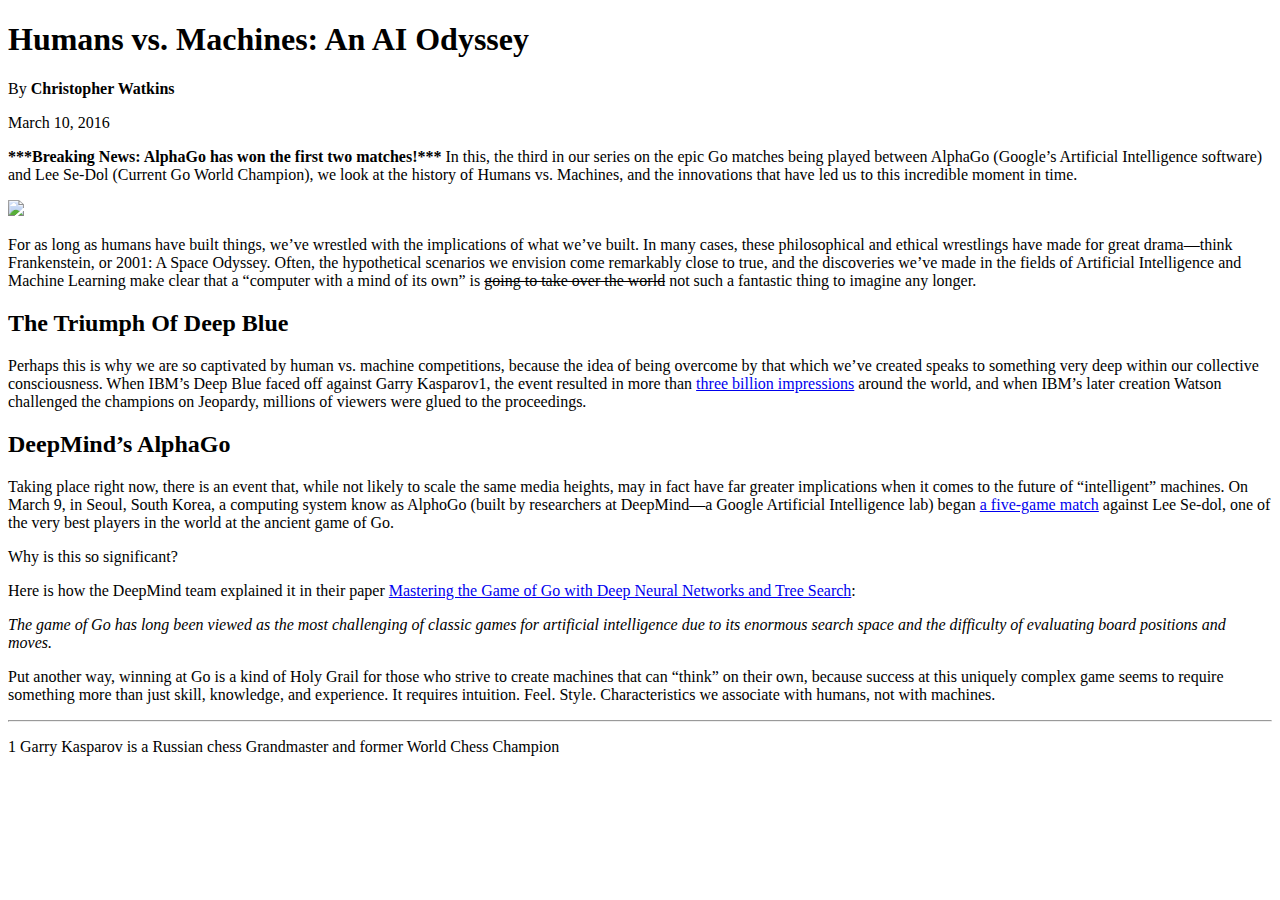
==== index.html @ 88454768 "index file for github pages" ====
<!DOCTYPE html>
<html lang="en">
<head>
  <meta charset="UTF-8">
  <title>Humans vs Machines Blog</title>
</head>
<body>
  <!-- This was adapted from: http://blog.udacity.com/2016/03/humans-vs-machines-an-ai-odyssey-2.html -->
  <!-- Format this text to match the mockup exactly! -->
  <h1>Humans vs. Machines: An AI Odyssey</h1>
  
  By <b>Christopher Watkins</b> 
  
  <p>March 10, 2016</p>
  
  <p><b>***Breaking News: AlphaGo has won the first two matches!***</b> In this, the third in our series on the epic Go matches being played between AlphaGo (Google’s Artificial Intelligence software) and Lee Se-Dol (Current Go World Champion), we look at the history of Humans vs. Machines, and the innovations that have led us to this incredible moment in time.
  </p>	

  <img src="http://i2.wp.com/blog.udacity.com/wp-content/uploads/2016/03/56df2490a351d802222160.gif">

  <p>For as long as humans have built things, we’ve wrestled with the implications of what we’ve built. In many cases, these philosophical and ethical wrestlings have made for great drama—think Frankenstein, or 2001: A Space Odyssey. Often, the hypothetical scenarios we envision come remarkably close to true, and the discoveries we’ve made in the fields of Artificial Intelligence and Machine Learning make clear that a “computer with a mind of its own” is <strike>going to take over the world</strike> not such a fantastic thing to imagine any longer.
  </p>

  <h2>The Triumph Of Deep Blue</h2>

  <p>Perhaps this is why we are so captivated by human vs. machine competitions, because the idea of being overcome by that which we’ve created speaks to something very deep within our collective consciousness. When IBM’s Deep Blue faced off against Garry Kasparov1, the event resulted in more than <a href="http://www-03.ibm.com/ibm/history/ibm100/us/en/icons/deepblue/"> three billion impressions</a> around the world, and when IBM’s later creation Watson challenged the champions on Jeopardy, millions of viewers were glued to the proceedings.
  </p>
  <h2>DeepMind’s AlphaGo</h2>

  <p>Taking place right now, there is an event that, while not likely to scale the same media heights, may in fact have far greater implications when it comes to the future of “intelligent” machines. On March 9, in Seoul, South Korea, a computing system know as AlphoGo (built by researchers at DeepMind—a Google Artificial Intelligence lab) began <a href="http://venturebeat.com/2016/02/04/youtube-will-livestream-googles-ai-playing-go-superstar-lee-sedol-in-march/">a five-game match</a> against Lee Se-dol, one of the very best players in the world at the ancient game of Go.
  </p>
  	
  <p>Why is this so significant?</p>

  <p>Here is how the DeepMind team explained it in their paper <a href="http://airesearch.com/wp-content/uploads/2016/01/deepmind-mastering-go.pdf">Mastering the Game of Go with Deep Neural Networks and Tree Search</a>:
  </p>
  	
  <p><i>The game of Go has long been viewed as the most challenging of classic games for artificial intelligence due to its enormous search space and the difficulty of evaluating board positions and moves.</i></p>

  <p>Put another way, winning at Go is a kind of Holy Grail for those who strive to create machines that can “think” on their own, because success at this uniquely complex game seems to require something more than just skill, knowledge, and experience. It requires intuition. Feel. Style. Characteristics we associate with humans, not with machines.
  </p>
  
  <hr>

  <p>
  1 Garry Kasparov is a Russian chess Grandmaster and former World Chess Champion</p>
</body>
</html>
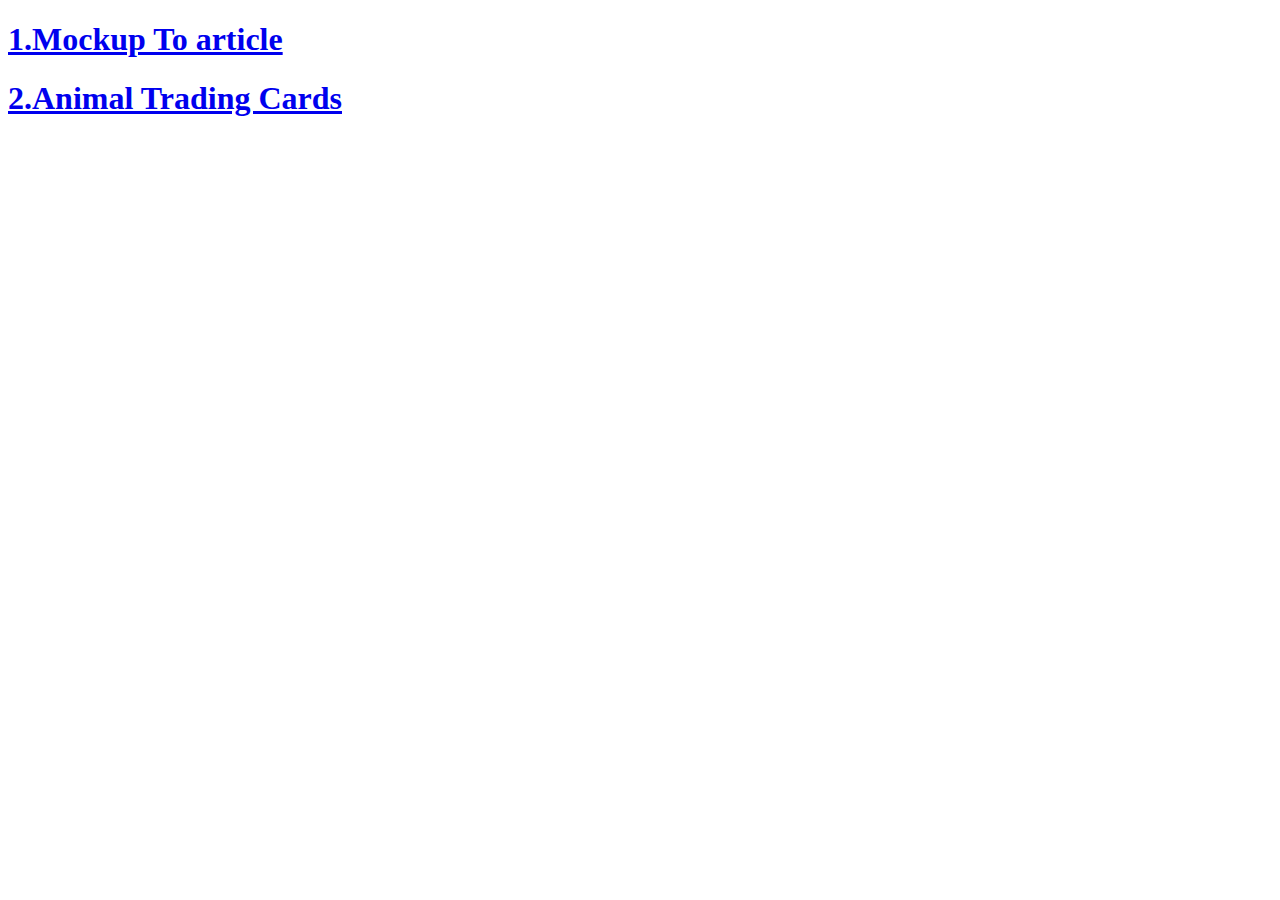
==== commit 931bedc0: "deleted unwanted files" ====
--- a/index.html
+++ b/index.html
@@ -1,48 +1,15 @@
 <!DOCTYPE html>
-<html lang="en">
+<html>
 <head>
-  <meta charset="UTF-8">
-  <title>Humans vs Machines Blog</title>
+	<title></title>
 </head>
 <body>
-  <!-- This was adapted from: http://blog.udacity.com/2016/03/humans-vs-machines-an-ai-odyssey-2.html -->
-  <!-- Format this text to match the mockup exactly! -->
-  <h1>Humans vs. Machines: An AI Odyssey</h1>
-  
-  By <b>Christopher Watkins</b> 
-  
-  <p>March 10, 2016</p>
-  
-  <p><b>***Breaking News: AlphaGo has won the first two matches!***</b> In this, the third in our series on the epic Go matches being played between AlphaGo (Google’s Artificial Intelligence software) and Lee Se-Dol (Current Go World Champion), we look at the history of Humans vs. Machines, and the innovations that have led us to this incredible moment in time.
-  </p>	
+<div>
+	<a href="mockup-to-article/index.html"><h1>1.Mockup To article</h1></a>
+</div>	
+<div>
+    <p><a href='fend-animal-trading-cards-master/index.html'><h1>2.Animal Trading Cards</a><h1></p>
+</div>	
 
-  <img src="http://i2.wp.com/blog.udacity.com/wp-content/uploads/2016/03/56df2490a351d802222160.gif">
-
-  <p>For as long as humans have built things, we’ve wrestled with the implications of what we’ve built. In many cases, these philosophical and ethical wrestlings have made for great drama—think Frankenstein, or 2001: A Space Odyssey. Often, the hypothetical scenarios we envision come remarkably close to true, and the discoveries we’ve made in the fields of Artificial Intelligence and Machine Learning make clear that a “computer with a mind of its own” is <strike>going to take over the world</strike> not such a fantastic thing to imagine any longer.
-  </p>
-
-  <h2>The Triumph Of Deep Blue</h2>
-
-  <p>Perhaps this is why we are so captivated by human vs. machine competitions, because the idea of being overcome by that which we’ve created speaks to something very deep within our collective consciousness. When IBM’s Deep Blue faced off against Garry Kasparov1, the event resulted in more than <a href="http://www-03.ibm.com/ibm/history/ibm100/us/en/icons/deepblue/"> three billion impressions</a> around the world, and when IBM’s later creation Watson challenged the champions on Jeopardy, millions of viewers were glued to the proceedings.
-  </p>
-  <h2>DeepMind’s AlphaGo</h2>
-
-  <p>Taking place right now, there is an event that, while not likely to scale the same media heights, may in fact have far greater implications when it comes to the future of “intelligent” machines. On March 9, in Seoul, South Korea, a computing system know as AlphoGo (built by researchers at DeepMind—a Google Artificial Intelligence lab) began <a href="http://venturebeat.com/2016/02/04/youtube-will-livestream-googles-ai-playing-go-superstar-lee-sedol-in-march/">a five-game match</a> against Lee Se-dol, one of the very best players in the world at the ancient game of Go.
-  </p>
-  	
-  <p>Why is this so significant?</p>
-
-  <p>Here is how the DeepMind team explained it in their paper <a href="http://airesearch.com/wp-content/uploads/2016/01/deepmind-mastering-go.pdf">Mastering the Game of Go with Deep Neural Networks and Tree Search</a>:
-  </p>
-  	
-  <p><i>The game of Go has long been viewed as the most challenging of classic games for artificial intelligence due to its enormous search space and the difficulty of evaluating board positions and moves.</i></p>
-
-  <p>Put another way, winning at Go is a kind of Holy Grail for those who strive to create machines that can “think” on their own, because success at this uniquely complex game seems to require something more than just skill, knowledge, and experience. It requires intuition. Feel. Style. Characteristics we associate with humans, not with machines.
-  </p>
-  
-  <hr>
-
-  <p>
-  1 Garry Kasparov is a Russian chess Grandmaster and former World Chess Champion</p>
 </body>
 </html>